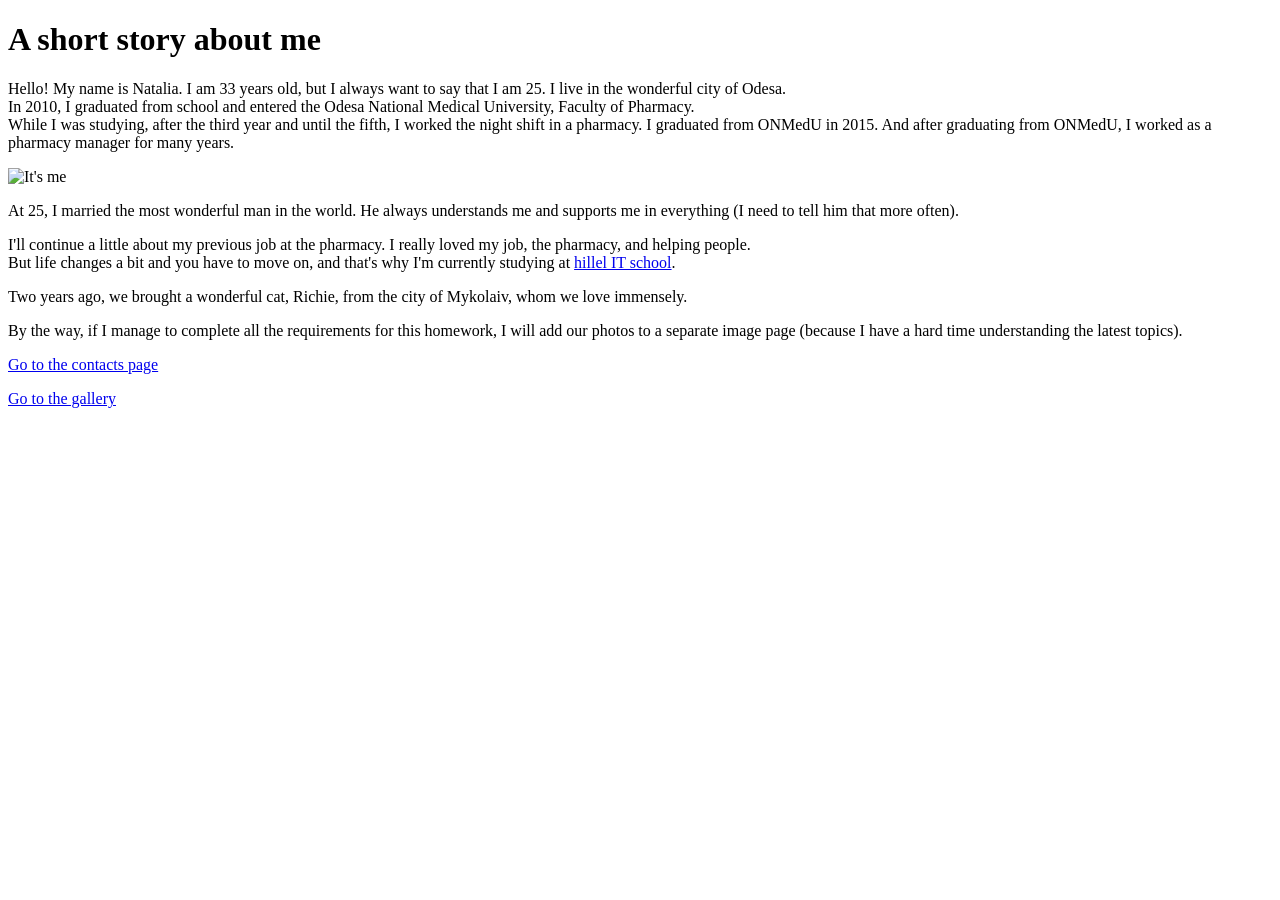
==== index.html @ 3dfab727 "Add new file html" ====
<!DOCTYPE html>
<html>
<head>
<title>Page about Natalia</title>
</head>
<body>

<h1>A short story about me</h1>
<p>Hello! My name is Natalia. I am 33 years old, but I always want to say that I am 25. I live in the wonderful city of Odesa.<br>In 2010, I graduated from school and entered the Odesa National Medical University, Faculty of Pharmacy.<br>While I was studying, after the third year and until the fifth, I worked the night shift in a pharmacy. I graduated from ONMedU in 2015. And after graduating from ONMedU, I worked as a pharmacy manager for many years.</p>
<img src="Natali.jpg" alt="It's me" width="300">
<p>At 25, I married the most wonderful man in the world. He always understands me and supports me in everything (I need to tell him that more often).</p>
<p>I'll continue a little about my previous job at the pharmacy. I really loved my job, the pharmacy, and helping people. <br>But life changes a bit and you have to move on, and that's why I'm currently studying at <a href="https://ithillel.ua/?utm_source=google&utm_medium=cpc&utm_campaign=g&utm_content=755019988964&utm_term=%D0%B3%D0%B8%D0%BB%D0%B5%D0%BB%D1%8C%20%D0%BE%D0%B4%D0%B5%D1%81%D1%81%D0%B0&gad_source=1&gad_campaignid=19344359908&gbraid=0AAAAADo_WKvia1fUFLn6U49Ik6vjUwK46&gclid=CjwKCAjwgO7RBhBKEiwAZNP85r8tIHTaG-3vNk8wmO8f455DIhMFi1O-iO9BlFe4WO3t9hKMA_e0oRoCqbQQAvD_BwE">hillel IT school</a>.</p>
<p>Two years ago, we brought a wonderful cat, Richie, from the city of Mykolaiv, whom we love immensely.</p>
<p>By the way, if I manage to complete all the requirements for this homework, I will add our photos to a separate image page (because I have a hard time understanding the latest topics).</p>
<p><a href="contact.html">Go to the contacts page</a></p>
<p><a href="gallery.html">Go to the gallery</a></p>

</body>
</html>
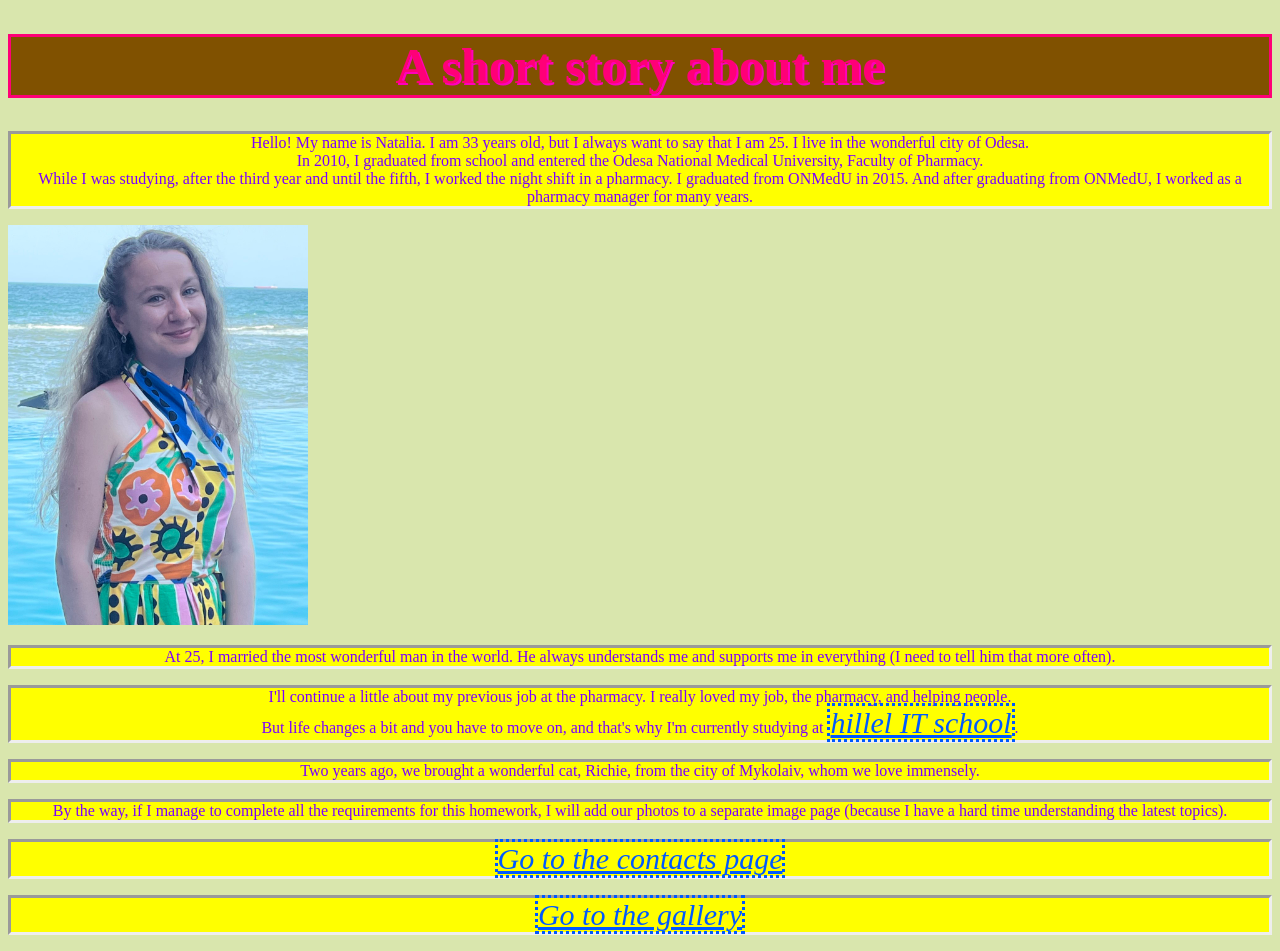
==== commit 425c092a: "fix paths for gallery and contacts and update styles" ====
--- a/index.html
+++ b/index.html
@@ -2,18 +2,19 @@
 <html>
 <head>
 <title>Page about Natalia</title>
+<link rel="stylesheet" href="style.css">
 </head>
 <body>
 
 <h1>A short story about me</h1>
 <p>Hello! My name is Natalia. I am 33 years old, but I always want to say that I am 25. I live in the wonderful city of Odesa.<br>In 2010, I graduated from school and entered the Odesa National Medical University, Faculty of Pharmacy.<br>While I was studying, after the third year and until the fifth, I worked the night shift in a pharmacy. I graduated from ONMedU in 2015. And after graduating from ONMedU, I worked as a pharmacy manager for many years.</p>
-<img src="Natali.jpg" alt="It's me" width="300">
+<img src="photo/Natali.jpg" alt="It's me" width="300">
 <p>At 25, I married the most wonderful man in the world. He always understands me and supports me in everything (I need to tell him that more often).</p>
 <p>I'll continue a little about my previous job at the pharmacy. I really loved my job, the pharmacy, and helping people. <br>But life changes a bit and you have to move on, and that's why I'm currently studying at <a href="https://ithillel.ua/?utm_source=google&utm_medium=cpc&utm_campaign=g&utm_content=755019988964&utm_term=%D0%B3%D0%B8%D0%BB%D0%B5%D0%BB%D1%8C%20%D0%BE%D0%B4%D0%B5%D1%81%D1%81%D0%B0&gad_source=1&gad_campaignid=19344359908&gbraid=0AAAAADo_WKvia1fUFLn6U49Ik6vjUwK46&gclid=CjwKCAjwgO7RBhBKEiwAZNP85r8tIHTaG-3vNk8wmO8f455DIhMFi1O-iO9BlFe4WO3t9hKMA_e0oRoCqbQQAvD_BwE">hillel IT school</a>.</p>
 <p>Two years ago, we brought a wonderful cat, Richie, from the city of Mykolaiv, whom we love immensely.</p>
 <p>By the way, if I manage to complete all the requirements for this homework, I will add our photos to a separate image page (because I have a hard time understanding the latest topics).</p>
-<p><a href="contact.html">Go to the contacts page</a></p>
-<p><a href="gallery.html">Go to the gallery</a></p>
+<p><a href="pages/contact.html">Go to the contacts page</a></p>
+<p><a href="pages/gallery.html">Go to the gallery</a></p>
 
 </body>
 </html>
--- a/style.css
+++ b/style.css
@@ -0,0 +1,34 @@
+p {
+  color: rgb(123, 0, 255);
+  text-align: center;
+  border-style: inset;
+}
+h1 {
+  color: rgb(255, 0, 119);
+  text-align: center;
+  border-style: solid;
+}
+p a{
+  color: rgb(0, 89, 255);
+  text-align: center;
+  border-style: dotted;
+  font-style: oblique
+}
+h1 {
+  font-size: 50px;
+}
+p a {
+  font-size: 30px;
+}
+body {
+  background-color: rgb(217, 230, 173);
+}
+h1 {
+  background-color: rgb(128, 81, 0);
+}
+p {
+  background-color: yellow;
+}
+h1 {
+  text-shadow: 2px 2px rgb(255, 0, 187);
+}
